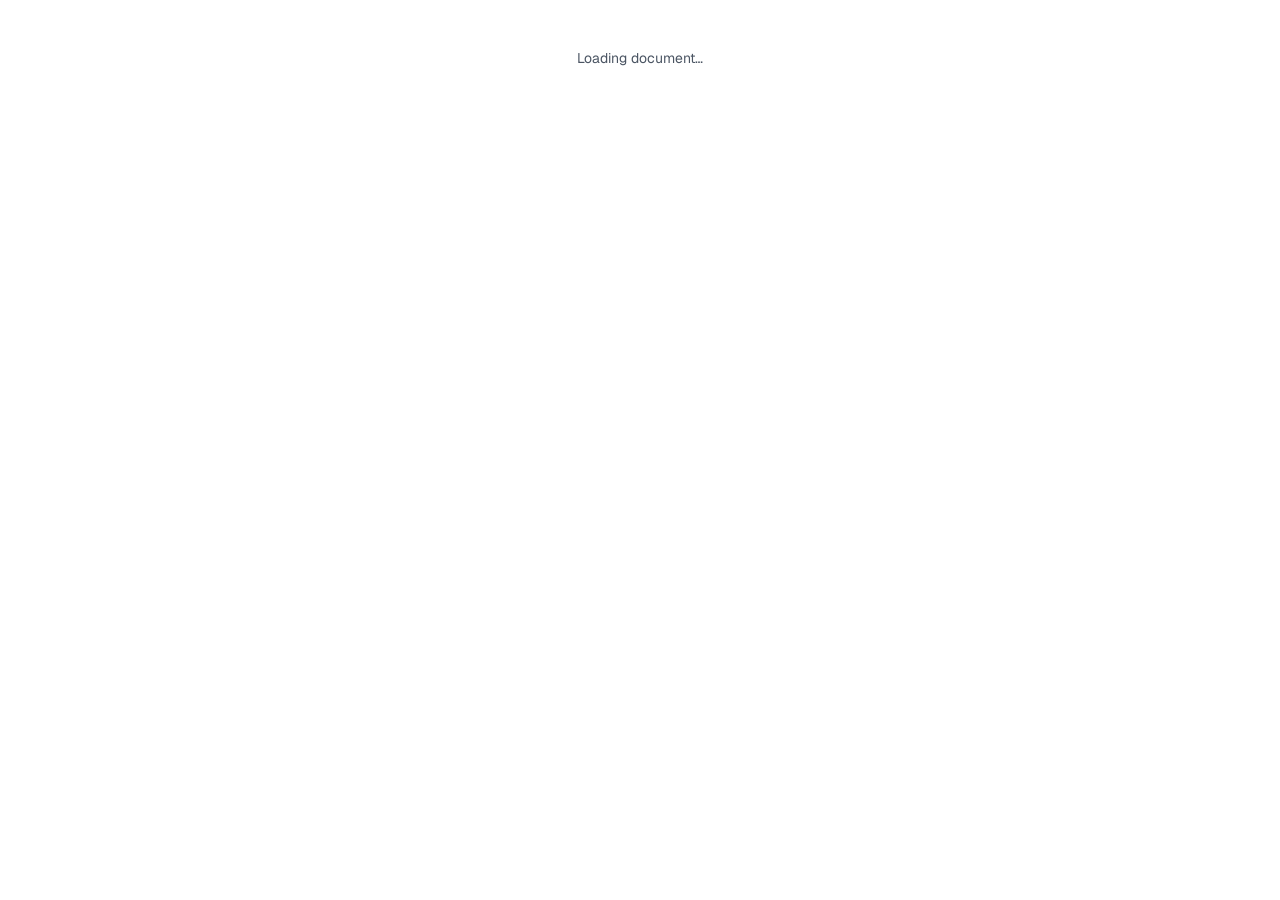
==== templates/index.html @ e134c2a0 "chore: initial commit of Audit-Grounded Spatial Document Canvas prototype Establishes the baseline F" ====
<!DOCTYPE html>
<html lang="en">
<head>
  <meta charset="utf-8">
  <meta name="viewport" content="width=device-width, initial-scale=1.0">
  <title>Audit-Grounded Spatial Document Canvas</title>
  <link rel="preconnect" href="https://fonts.googleapis.com">
  <link rel="preconnect" href="https://fonts.gstatic.com" crossorigin>
  <link href="https://fonts.googleapis.com/css2?family=Geist+Mono:wght@400;500;600&family=Geist:wght@400;500;600&family=Inter+Tight:wght@400;500;600&family=JetBrains+Mono:wght@400;500&family=Source+Serif+4:ital,opsz,wght@0,8..60,400;0,8..60,500;1,8..60,400&display=swap" rel="stylesheet">
  <link rel="stylesheet" href="/static/styles.css">
  <script type="importmap">
    {
      "imports": {
        "preact": "/static/vendor/preact.mjs",
        "preact/hooks": "/static/vendor/hooks.mjs",
        "htm": "/static/vendor/htm.mjs"
      }
    }
  </script>
</head>
<body>
  <a href="#workspace-main" class="skip-link visually-hidden">Skip to spatial workspace</a>
  <div id="app-root"></div>
  <script type="module" src="/static/app.js"></script>
</body>
</html>
---- static/styles.css ----
@layer tokens, base, layout, components, utilities;

@layer tokens {
  :root {
    color-scheme: light;

    /* Base & Surfaces — Light Mode (Pure White & Cool Broadsheet) */
    --color-bg-app: #FFFFFF;
    --color-bg-card: #FFFFFF;
    --color-bg-surface-subtle: #F8F9FA;
    --color-bg-surface-muted: #F1F3F5;
    --color-border-subtle: #E5E7EB;
    --color-border-mid: #D1D5DB;
    --color-border-strong: #111315;

    /* Typography & Ink — Light Mode */
    --color-text-primary: #111315;
    --color-text-body: #374151;
    --color-text-secondary: #4B5563;
    --color-text-muted: #6B7280;
    --color-text-faint: #9CA3AF;

    /* Accent & Editorial Signal Palette (90%+ mineral paper, stone, and carbon ink) */
    /* Primary Brand / Analytical Accent (Deep Maritime / Oxford Navy) */
    --color-accent-primary: #14284B;
    --color-accent-hover: #1D3B6E;
    --color-accent-subtle: #EDF2F8;
    --color-accent-border: #C2D3E8;

    /* Secondary Editorial Signal (Terracotta / Warm Copper) */
    --color-signal-copper: #B84A27;
    --color-signal-copper-subtle: #FDF3EF;
    --color-signal-copper-border: #F2C6B6;

    /* Financial / Quantitative / Model Signal (Deep Forest / Pine) */
    --color-emerald-accent: #14532D;
    --color-emerald-subtle: #F0F7F2;
    --color-emerald-border: #C1DEC9;

    /* Status & Exception Callouts */
    --color-success: #14532D;
    --color-warning: #B45309;
    --color-warning-subtle: #FFFBEB;
    --color-warning-border: #FDE68A;
    --color-danger: #991B1B;
    --color-danger-subtle: #FEF2F2;
    --color-danger-border: #FECACA;

    /* Font Families (ben-design-prefs Section 2) */
    --font-serif: 'Source Serif 4', 'Instrument Serif', Georgia, serif;
    --font-sans: 'Geist', 'Inter Tight', -apple-system, BlinkMacSystemFont, sans-serif;
    --font-mono: 'Geist Mono', 'JetBrains Mono', monospace;

    /* Sharp Architectural Geometry (0px plates, 2px controls — never rounded-lg or pill) */
    --radius-plate: 0px;
    --radius-xs: 2px;

    /* Browser UI Theming */
    accent-color: var(--color-accent-primary);
    scrollbar-color: var(--color-border-mid) var(--color-bg-surface-subtle);
    scrollbar-width: thin;
  }
}

@layer base {
  :where(
    html, body, div, span, header, nav, main, section, article, aside, footer,
    figure, figcaption, blockquote, pre, code, h1, h2, h3, h4, p, ul, ol, li,
    dl, dt, dd, table, thead, tbody, tr, th, td, button, input, select, textarea,
    dialog, form, label
  ) {
    box-sizing: border-box;
    margin: 0;
    padding: 0;
  }

  ::selection {
    background-color: var(--color-accent-primary);
    color: #FFFFFF;
  }

  html, body {
    background-color: var(--color-bg-app);
    color: var(--color-text-primary);
    font-family: var(--font-sans);
    font-size: 14px;
    line-height: 1.5;
    -webkit-font-smoothing: antialiased;
  }

  :where(a:any-link, button, select, input, textarea, [tabindex="0"]):focus-visible {
    outline: 2px solid var(--color-accent-primary);
    outline-offset: 2px;
  }

  [inert], [inert] * {
    opacity: 0.4;
    cursor: default;
    user-select: none;
  }
}

@layer layout {
  .app-shell {
    min-block-size: 100dvh;
    display: flex;
    flex-direction: column;
    background-color: var(--color-bg-app);
  }

  /* Broadsheet Masthead / Navigation Strip */
  .top-bar {
    position: sticky;
    inset-block-start: 0;
    z-index: 30;
    background-color: var(--color-bg-surface-subtle);
    border-block-start: 2px solid var(--color-border-strong);
    border-block-end: 1px solid var(--color-border-subtle);
    padding-block: 10px;
    padding-inline: 28px;
    display: flex;
    flex-wrap: wrap;
    align-items: center;
    justify-content: space-between;
    gap: 16px;
  }

  .top-bar-left,
  .top-bar-right {
    display: flex;
    flex-wrap: wrap;
    align-items: center;
    gap: 14px;
  }

  .spatial-viewport {
    position: relative;
    flex: 1;
    inline-size: 100%;
    max-inline-size: 1840px;
    margin-inline: auto;
    padding-block: 28px;
    padding-inline: 28px;
    overflow-x: clip;
    background-color: var(--color-bg-app);
  }

  .connector-svg-layer {
    position: absolute;
    inset: 0;
    inline-size: 100%;
    block-size: 100%;
    pointer-events: none;
    z-index: 15;
  }

  /* Progressive Broadsheet Column Grid (1, 2, or 3 active columns) */
  .bounded-canvas-grid {
    position: relative;
    z-index: 10;
    display: grid;
    gap: 40px;
    align-items: start;
    transition: grid-template-columns 0.18s ease;
  }

  .bounded-canvas-grid.cols-1 {
    grid-template-columns: minmax(320px, 800px);
    justify-content: center;
  }

  .bounded-canvas-grid.cols-2 {
    grid-template-columns: minmax(460px, 760px) minmax(360px, 480px);
    justify-content: center;
  }

  .bounded-canvas-grid.cols-3 {
    grid-template-columns: minmax(420px, 1.25fr) minmax(330px, 0.95fr) minmax(330px, 0.95fr);
  }

  @media (max-width: 1180px) {
    .bounded-canvas-grid.cols-2,
    .bounded-canvas-grid.cols-3 {
      grid-template-columns: 1fr;
      gap: 24px;
    }
    .connector-svg-layer {
      display: none;
    }
  }
}

@layer components {
  /* Quantitative Monospace Utility (Strictly for numbers, dates, figure indices, code) */
  .font-mono-data {
    font-family: var(--font-mono);
    font-variant-numeric: tabular-nums;
  }

  /* Tracked Small-Caps Sans for Taxonomy & UI Chrome (ben-design-prefs 2.3) */
  .kicker-label {
    font-family: var(--font-sans);
    font-size: 11px;
    font-weight: 600;
    text-transform: uppercase;
    letter-spacing: 0.08em;
    color: var(--color-text-secondary);
  }

  .kicker-accent {
    color: var(--color-accent-primary);
  }

  .kicker-copper {
    color: var(--color-signal-copper);
  }

  .kicker-emerald {
    color: var(--color-emerald-accent);
  }

  /* Sharp Architectural Stamp (ben-design-prefs 3.3 — 2px radius, never pill) */
  .arch-stamp {
    display: inline-flex;
    align-items: center;
    gap: 5px;
    font-family: var(--font-sans);
    font-size: 11px;
    font-weight: 600;
    text-transform: uppercase;
    letter-spacing: 0.08em;
    padding: 2px 6px;
    border-radius: var(--radius-xs);
    border: 1px solid var(--color-border-mid);
    background-color: var(--color-bg-surface-muted);
    color: var(--color-text-secondary);
  }

  .arch-stamp.is-caveat {
    border-color: var(--color-warning-border);
    background-color: var(--color-warning-subtle);
    color: var(--color-warning);
  }

  .arch-stamp.is-danger {
    border-color: var(--color-danger-border);
    background-color: var(--color-danger-subtle);
    color: var(--color-danger);
  }

  /* Masthead Brand & Controls */
  .brand-title {
    font-family: var(--font-serif);
    font-weight: 500;
    font-size: 17px;
    color: var(--color-text-primary);
    letter-spacing: -0.015em;
  }

  .divider-vertical {
    inline-size: 1px;
    block-size: 16px;
    background-color: var(--color-border-mid);
  }

  .control-group {
    display: inline-flex;
    align-items: center;
    gap: 8px;
  }

  .control-label {
    font-family: var(--font-sans);
    font-size: 11px;
    font-weight: 600;
    text-transform: uppercase;
    letter-spacing: 0.08em;
    color: var(--color-text-secondary);
  }

  .select-control {
    font-family: var(--font-sans);
    font-size: 13px;
    font-weight: 500;
    color: var(--color-text-primary);
    background-color: var(--color-bg-card);
    border: 1px solid var(--color-border-mid);
    border-radius: var(--radius-xs);
    padding-block: 4px;
    padding-inline: 10px;
    min-block-size: 28px;
    cursor: pointer;
  }

  .select-control:hover {
    border-color: var(--color-border-strong);
  }

  .btn {
    display: inline-flex;
    align-items: center;
    justify-content: center;
    gap: 6px;
    font-family: var(--font-sans);
    font-size: 12px;
    font-weight: 500;
    line-height: 1.2;
    min-block-size: 28px;
    min-inline-size: 28px;
    padding-block: 5px;
    padding-inline: 11px;
    border-radius: var(--radius-xs);
    border: 1px solid var(--color-border-mid);
    background-color: var(--color-bg-card);
    color: var(--color-text-primary);
    cursor: pointer;
    transition: background-color 0.12s ease, border-color 0.12s ease, color 0.12s ease;
  }

  .btn:hover:not(:disabled) {
    background-color: var(--color-bg-surface-muted);
    border-color: var(--color-border-strong);
  }

  .btn-primary {
    background-color: var(--color-accent-primary);
    border-color: var(--color-accent-primary);
    color: #FFFFFF;
  }

  .btn-primary:hover:not(:disabled) {
    background-color: var(--color-accent-hover);
    border-color: var(--color-accent-hover);
  }

  .btn-link {
    background: transparent;
    border: 0;
    padding: 2px 4px;
    min-block-size: 24px;
    font-family: var(--font-sans);
    font-size: 11px;
    font-weight: 600;
    text-transform: uppercase;
    letter-spacing: 0.08em;
    color: var(--color-accent-primary);
    cursor: pointer;
    text-decoration: none;
  }

  .btn-link:hover:not(:disabled) {
    color: var(--color-accent-hover);
    text-decoration: underline;
    text-underline-offset: 3px;
  }

  /* Quiet Monochrome Telemetry Summary (Geometric Square Markers ▪, never pill dots) */
  .telemetry-summary {
    display: inline-flex;
    align-items: center;
    gap: 14px;
    font-size: 12px;
    color: var(--color-text-secondary);
  }

  .telemetry-stat {
    display: inline-flex;
    align-items: center;
    gap: 5px;
  }

  .square-marker {
    font-size: 10px;
    line-height: 1;
    color: var(--color-text-muted);
  }

  .square-warning {
    color: var(--color-warning);
  }

  .square-danger {
    color: var(--color-danger);
  }

  /* Broadsheet Column Lanes (`2px + 1px` Rule System) */
  .column-lane {
    display: flex;
    flex-direction: column;
    gap: 0;
    min-inline-size: 0;
    border-block-start: 2px solid var(--color-border-strong);
  }

  .column-lane.lane-analytical {
    border-block-start-color: var(--color-accent-primary);
  }

  .lane-header {
    display: flex;
    align-items: center;
    justify-content: space-between;
    gap: 12px;
    padding-block: 8px;
    padding-inline: 12px;
    background-color: var(--color-bg-surface-subtle);
    border-block-end: 1px solid var(--color-border-subtle);
    border-inline: 1px solid var(--color-border-subtle);
  }

  .lane-title-group {
    display: inline-flex;
    align-items: center;
    gap: 6px;
  }

  .lane-index {
    font-family: var(--font-mono);
    font-variant-numeric: tabular-nums;
    font-size: 11px;
    font-weight: 600;
    color: var(--color-text-primary);
  }

  .lane-title {
    font-family: var(--font-sans);
    font-size: 11px;
    font-weight: 600;
    text-transform: uppercase;
    letter-spacing: 0.08em;
    color: var(--color-text-secondary);
  }

  .lane-caption {
    font-family: var(--font-sans);
    font-size: 12px;
    color: var(--color-text-muted);
  }

  /* L0 Broadsheet Legal Document Plate */
  .artifact-sheet {
    background-color: var(--color-bg-card);
    border-inline: 1px solid var(--color-border-subtle);
    border-block-end: 1px solid var(--color-border-subtle);
    border-radius: var(--radius-plate);
    padding: 36px 44px;
    display: flex;
    flex-direction: column;
    gap: 24px;
  }

  @media (max-width: 768px) {
    .artifact-sheet {
      padding: 20px;
    }
  }

  .artifact-header {
    border-block-end: 2px solid var(--color-border-strong);
    padding-block-end: 18px;
    display: flex;
    flex-direction: column;
    gap: 10px;
  }

  /* Editorial Serif H1: Weight 400/500 — No Heavy Semi-Bold Blobs (ben-design-prefs 2.1) */
  .artifact-title {
    font-family: var(--font-serif);
    font-size: 28px;
    font-weight: 500;
    line-height: 1.2;
    color: var(--color-text-primary);
    letter-spacing: -0.015em;
  }

  .artifact-meta-ledger {
    display: flex;
    flex-wrap: wrap;
    align-items: center;
    gap: 16px;
    padding-block-start: 4px;
    border-block-start: 1px solid var(--color-border-subtle);
    font-size: 12px;
    color: var(--color-text-secondary);
  }

  .meta-pair {
    display: inline-flex;
    align-items: baseline;
    gap: 6px;
  }

  .artifact-summary {
    font-family: var(--font-sans);
    font-size: 14px;
    color: var(--color-text-secondary);
    line-height: 1.6;
    padding-block-start: 4px;
  }

  /* Broadsheet Callout Plate for Cross-Section Tensions */
  .tension-callout {
    background-color: var(--color-bg-surface-subtle);
    border-block-start: 2px solid var(--color-danger);
    border-inline: 1px solid var(--color-border-subtle);
    border-block-end: 1px solid var(--color-border-subtle);
    border-radius: var(--radius-plate);
    padding: 12px 16px;
    display: flex;
    flex-direction: column;
    gap: 6px;
  }

  .tension-callout.is-warning {
    border-block-start-color: var(--color-warning);
  }

  .tension-callout-header {
    display: flex;
    align-items: center;
    justify-content: space-between;
    gap: 8px;
    font-family: var(--font-sans);
    font-size: 11px;
    font-weight: 600;
    text-transform: uppercase;
    letter-spacing: 0.08em;
    color: var(--color-danger);
  }

  .tension-callout-header.is-warning {
    color: var(--color-warning);
  }

  .tension-desc {
    font-size: 13px;
    color: var(--color-text-body);
    line-height: 1.55;
  }

  .tension-actions {
    display: flex;
    flex-wrap: wrap;
    gap: 14px;
    margin-block-start: 2px;
  }

  /* Document Sections */
  .artifact-section {
    display: flex;
    flex-direction: column;
    gap: 10px;
  }

  .artifact-section:not(:last-child) {
    padding-block-end: 22px;
    border-block-end: 1px solid var(--color-border-subtle);
  }

  .section-heading {
    font-family: var(--font-serif);
    font-size: 20px;
    font-weight: 500;
    line-height: 1.32;
    color: var(--color-text-primary);
  }

  /* Longform Legal Body Copy: 17px (1.0625rem), line-height 1.7, 65ch-70ch measure, #374151 */
  .section-prose {
    font-family: var(--font-serif);
    font-size: 17px;
    line-height: 1.72;
    color: var(--color-text-body);
    max-inline-size: 68ch;
  }

  /* Interactive Clause Spans (<ref id="...">) — Oxford Navy Punctuation */
  .clause-highlight {
    display: inline;
    font-family: inherit;
    font-size: inherit;
    line-height: inherit;
    color: var(--color-text-primary);
    background-color: var(--color-accent-subtle);
    border: 0;
    border-block-end: 1px solid var(--color-accent-border);
    border-radius: var(--radius-plate);
    padding-inline: 3px;
    padding-block: 1px;
    cursor: pointer;
    text-align: start;
    transition: background-color 0.12s ease, border-color 0.12s ease, color 0.12s ease, opacity 0.15s ease;
  }

  .clause-highlight:hover {
    background-color: #DCE6F4;
    border-block-end-color: var(--color-accent-primary);
    color: var(--color-accent-primary);
  }

  .clause-highlight.is-active {
    background-color: var(--color-accent-primary);
    border-block-end-color: var(--color-accent-primary);
    color: #FFFFFF;
  }

  /* Warm Ochre underline ONLY when a claim is an unverified extrapolation/assumption */
  .clause-highlight.is-caveat:not(.is-active) {
    background-color: var(--color-warning-subtle);
    border-block-end: 1px dashed var(--color-warning);
  }

  .clause-highlight.is-caveat:hover:not(.is-active) {
    background-color: #FEF3C7;
    color: var(--color-warning);
  }

  .clause-highlight.is-dimmed {
    opacity: 0.4;
  }

  /* Economist / Broadsheet Editorial Plates (Columns L1 & L2+) */
  .spatial-card-stack {
    display: flex;
    flex-direction: column;
    gap: 14px;
    padding-block-start: 14px;
  }

  .claim-context-bar {
    background-color: var(--color-bg-surface-subtle);
    border-block-start: 2px solid var(--color-border-strong);
    border-inline: 1px solid var(--color-border-subtle);
    border-block-end: 1px solid var(--color-border-subtle);
    border-radius: var(--radius-plate);
    padding: 12px 16px;
    display: flex;
    flex-direction: column;
    gap: 6px;
  }

  .spatial-node-card {
    background-color: var(--color-bg-card);
    border-block-start: 2px solid var(--color-border-strong);
    border-inline: 1px solid var(--color-border-subtle);
    border-block-end: 1px solid var(--color-border-subtle);
    border-radius: var(--radius-plate);
    display: flex;
    flex-direction: column;
    transition: border-color 0.15s ease;
  }

  /* Semantic Top-Rule Encoding per ben-design-prefs Section 4 */
  .spatial-node-card.plate-financial {
    border-block-start-color: var(--color-emerald-accent);
  }

  .spatial-node-card.plate-authority {
    border-block-start-color: var(--color-signal-copper);
  }

  .spatial-node-card.is-focused {
    border-block-start-color: var(--color-accent-primary);
    border-inline-color: var(--color-accent-primary);
    border-block-end-color: var(--color-accent-primary);
  }

  .plate-header-strip {
    background-color: var(--color-bg-surface-subtle);
    border-block-end: 1px solid var(--color-border-subtle);
    padding: 8px 14px;
    display: flex;
    align-items: center;
    justify-content: space-between;
    gap: 8px;
  }

  .plate-body-stage {
    background-color: var(--color-bg-card);
    padding: 14px 16px;
    display: flex;
    flex-direction: column;
    gap: 10px;
  }

  .card-meta-row {
    display: flex;
    align-items: center;
    justify-content: space-between;
    gap: 8px;
  }

  /* Editorial Serif Plate Heading: Weight 500, 17px-18px */
  .card-heading {
    font-family: var(--font-serif);
    font-size: 17px;
    font-weight: 500;
    line-height: 1.3;
    color: var(--color-text-primary);
  }

  /* Dense App Card Body Copy: 15px (0.9375rem), line-height 1.55, #374151 */
  .card-body-prose {
    font-family: var(--font-sans);
    font-size: 14.5px;
    line-height: 1.58;
    color: var(--color-text-body);
  }

  /* Semantic Figure & Blockquote for Evidence/Authority */
  .evidence-figure {
    display: flex;
    flex-direction: column;
    gap: 6px;
    background-color: var(--color-bg-surface-subtle);
    border: 1px solid var(--color-border-subtle);
    border-inline-start: 2px solid var(--color-border-strong);
    border-radius: var(--radius-plate);
    padding: 10px 12px;
  }

  .evidence-blockquote {
    font-family: var(--font-serif);
    font-style: italic;
    font-size: 14.5px;
    line-height: 1.55;
    color: var(--color-text-primary);
  }

  .evidence-figcaption {
    font-family: var(--font-sans);
    font-size: 12px;
    color: var(--color-text-muted);
    display: flex;
    align-items: center;
    justify-content: space-between;
    gap: 8px;
    flex-wrap: wrap;
  }

  .formula-box {
    font-family: var(--font-mono);
    font-variant-numeric: tabular-nums;
    font-size: 12px;
    background-color: var(--color-bg-surface-muted);
    border: 1px solid var(--color-border-subtle);
    border-radius: var(--radius-xs);
    padding: 8px 10px;
    color: var(--color-text-primary);
    overflow-x: auto;
  }

  .plate-footer-row {
    display: flex;
    align-items: center;
    justify-content: space-between;
    gap: 8px;
    flex-wrap: wrap;
    padding: 8px 14px;
    border-block-start: 1px solid var(--color-border-subtle);
    background-color: var(--color-bg-card);
  }

  .provenance-caption {
    font-family: var(--font-sans);
    font-size: 12px;
    color: var(--color-text-muted);
  }

  .external-link {
    display: inline-flex;
    align-items: center;
    gap: 4px;
    font-family: var(--font-sans);
    font-size: 11px;
    font-weight: 600;
    text-transform: uppercase;
    letter-spacing: 0.08em;
    color: var(--color-accent-primary);
    text-decoration: none;
  }

  .external-link:hover {
    color: var(--color-accent-hover);
    text-decoration: underline;
    text-underline-offset: 3px;
  }

  /* Floating Hover Tooltip Preview — Sharp Editorial Plate */
  .hover-tooltip-preview {
    position: fixed;
    z-index: 45;
    inline-size: 310px;
    background-color: var(--color-bg-card);
    border-block-start: 2px solid var(--color-accent-primary);
    border-inline: 1px solid var(--color-border-mid);
    border-block-end: 1px solid var(--color-border-mid);
    border-radius: var(--radius-plate);
    padding: 10px 12px;
    pointer-events: none;
    display: flex;
    flex-direction: column;
    gap: 5px;
  }

  /* Slide-Over Source Inspector Drawer */
  .inspector-backdrop {
    position: fixed;
    inset: 0;
    z-index: 50;
    background-color: rgba(17, 19, 21, 0.24);
    display: flex;
    justify-content: flex-end;
  }

  .source-inspector-drawer {
    inline-size: min(560px, 100vw);
    block-size: 100dvh;
    background-color: var(--color-bg-card);
    border-inline-start: 2px solid var(--color-border-strong);
    display: flex;
    flex-direction: column;
    overflow-y: auto;
  }

  .drawer-header {
    padding: 16px 20px;
    background-color: var(--color-bg-surface-subtle);
    border-block-end: 1px solid var(--color-border-subtle);
    display: flex;
    align-items: center;
    justify-content: space-between;
    gap: 12px;
  }

  .drawer-body {
    padding: 20px;
    display: flex;
    flex-direction: column;
    gap: 16px;
  }

  .pdf-page-simulator {
    background-color: var(--color-bg-surface-subtle);
    border-block-start: 2px solid var(--color-border-strong);
    border-inline: 1px solid var(--color-border-subtle);
    border-block-end: 1px solid var(--color-border-subtle);
    border-radius: var(--radius-plate);
    padding: 18px;
    display: flex;
    flex-direction: column;
    gap: 12px;
    font-family: var(--font-serif);
  }

  .pdf-bbox-highlight {
    background-color: var(--color-accent-subtle);
    border: 1px solid var(--color-accent-primary);
    border-radius: var(--radius-plate);
    padding: 10px 12px;
    font-family: var(--font-serif);
    font-size: 14.5px;
    color: var(--color-text-primary);
  }

  /* High-Density Financial / Scientific Data Table (ben-design-prefs 5.B) */
  .sheet-table {
    inline-size: 100%;
    border-collapse: collapse;
    border-block-start: 2px solid var(--color-border-strong);
    border-block-end: 1px solid var(--color-border-subtle);
    font-family: var(--font-sans);
    font-size: 12.5px;
  }

  .sheet-table th,
  .sheet-table td {
    border-block-end: 1px solid var(--color-border-subtle);
    padding: 7px 10px;
    text-align: start;
  }

  .sheet-table th {
    background-color: var(--color-bg-surface-subtle);
    border-block-end: 1px solid var(--color-border-strong);
    font-family: var(--font-sans);
    font-size: 11px;
    font-weight: 600;
    text-transform: uppercase;
    letter-spacing: 0.08em;
    color: var(--color-text-secondary);
  }

  .sheet-table tbody tr:hover {
    background-color: var(--color-bg-surface-subtle);
  }

  .sheet-table .cell-numeric {
    text-align: end;
    font-family: var(--font-mono);
    font-variant-numeric: tabular-nums;
  }

  .sheet-cell-active {
    background-color: var(--color-emerald-subtle);
    border: 1px solid var(--color-emerald-accent) !important;
    font-weight: 600;
    color: var(--color-emerald-accent);
  }

  /* Native Dialog for JSON Compiler */
  .compiler-dialog {
    margin: auto;
    inline-size: min(720px, 94vw);
    max-block-size: 88dvh;
    background-color: var(--color-bg-card);
    border-block-start: 2px solid var(--color-border-strong);
    border-inline: 1px solid var(--color-border-mid);
    border-block-end: 1px solid var(--color-border-mid);
    border-radius: var(--radius-plate);
    padding: 0;
    color: var(--color-text-primary);
  }

  .compiler-dialog::backdrop {
    background-color: rgba(17, 19, 21, 0.35);
  }

  .dialog-inner {
    padding: 20px;
    display: flex;
    flex-direction: column;
    gap: 14px;
  }

  .code-textarea {
    inline-size: 100%;
    min-block-size: 240px;
    font-family: var(--font-mono);
    font-variant-numeric: tabular-nums;
    font-size: 12px;
    line-height: 1.45;
    padding: 10px;
    border: 1px solid var(--color-border-mid);
    border-radius: var(--radius-xs);
    background-color: var(--color-bg-surface-subtle);
    color: var(--color-text-primary);
    resize: vertical;
  }

  .code-textarea:user-invalid {
    border-color: var(--color-danger);
  }
}

@layer utilities {
  .visually-hidden:where(:not(:focus-within, :active)) {
    position: absolute !important;
    clip-path: inset(50%) !important;
    overflow: hidden !important;
    inline-size: 1px !important;
    block-size: 1px !important;
    margin: -1px !important;
    padding: 0 !important;
    border: 0 !important;
    white-space: nowrap !important;
  }

  .skip-link:focus-visible {
    position: fixed;
    inset-block-start: 10px;
    inset-inline-start: 10px;
    z-index: 100;
    background-color: var(--color-accent-primary);
    color: #FFFFFF;
    padding: 8px 12px;
    border-radius: var(--radius-xs);
    text-decoration: none;
    font-weight: 600;
  }
}
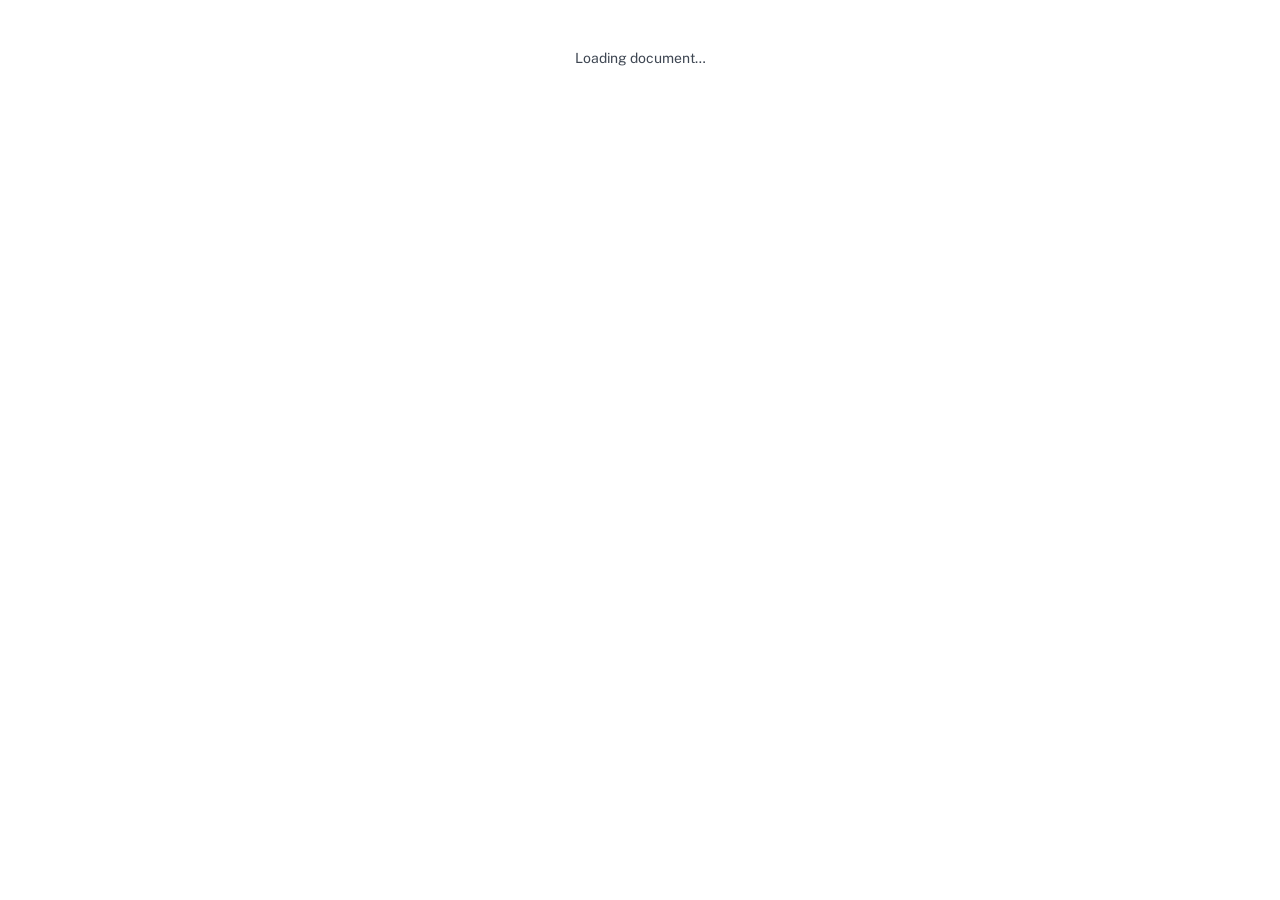
==== commit 7bc550ab: "Align frontend styling and markup with updated ben-design-prefs Switch typography from Geist and Gei" ====
--- a/templates/index.html
+++ b/templates/index.html
@@ -6,7 +6,7 @@
   <title>Audit-Grounded Spatial Document Canvas</title>
   <link rel="preconnect" href="https://fonts.googleapis.com">
   <link rel="preconnect" href="https://fonts.gstatic.com" crossorigin>
-  <link href="https://fonts.googleapis.com/css2?family=Geist+Mono:wght@400;500;600&family=Geist:wght@400;500;600&family=Inter+Tight:wght@400;500;600&family=JetBrains+Mono:wght@400;500&family=Source+Serif+4:ital,opsz,wght@0,8..60,400;0,8..60,500;1,8..60,400&display=swap" rel="stylesheet">
+  <link href="https://fonts.googleapis.com/css2?family=Azeret+Mono:wght@400;500;600&family=Public+Sans:wght@400;500;600&family=Source+Serif+4:ital,opsz,wght@0,8..60,400;0,8..60,500;1,8..60,400&display=swap" rel="stylesheet">
   <link rel="stylesheet" href="/static/styles.css">
   <script type="importmap">
     {
--- a/static/styles.css
+++ b/static/styles.css
@@ -7,18 +7,18 @@
     /* Base & Surfaces — Light Mode (Pure White & Cool Broadsheet) */
     --color-bg-app: #FFFFFF;
     --color-bg-card: #FFFFFF;
-    --color-bg-surface-subtle: #F8F9FA;
-    --color-bg-surface-muted: #F1F3F5;
-    --color-border-subtle: #E5E7EB;
-    --color-border-mid: #D1D5DB;
+    --color-bg-surface-subtle: #F7F8FA;
+    --color-bg-surface-muted: #EEF1F5;
+    --color-border-subtle: #E2E6EC;
+    --color-border-mid: #CBD2DC;
     --color-border-strong: #111315;
 
     /* Typography & Ink — Light Mode */
     --color-text-primary: #111315;
-    --color-text-body: #374151;
-    --color-text-secondary: #4B5563;
-    --color-text-muted: #6B7280;
-    --color-text-faint: #9CA3AF;
+    --color-text-body: #252A31;
+    --color-text-secondary: #3E4652;
+    --color-text-muted: #525B68;
+    --color-text-faint: #6E7785;
 
     /* Accent & Editorial Signal Palette (90%+ mineral paper, stone, and carbon ink) */
     /* Primary Brand / Analytical Accent (Deep Maritime / Oxford Navy) */
@@ -47,9 +47,9 @@
     --color-danger-border: #FECACA;
 
     /* Font Families (ben-design-prefs Section 2) */
-    --font-serif: 'Source Serif 4', 'Instrument Serif', Georgia, serif;
-    --font-sans: 'Geist', 'Inter Tight', -apple-system, BlinkMacSystemFont, sans-serif;
-    --font-mono: 'Geist Mono', 'JetBrains Mono', monospace;
+    --font-serif: 'Source Serif 4', Georgia, serif;
+    --font-sans: 'Public Sans', -apple-system, BlinkMacSystemFont, sans-serif;
+    --font-mono: 'Azeret Mono', monospace;
 
     /* Sharp Architectural Geometry (0px plates, 2px controls — never rounded-lg or pill) */
     --radius-plate: 0px;
@@ -248,6 +248,13 @@
     color: var(--color-danger);
   }
 
+  /* Browser Surface Polish */
+  html {
+    accent-color: var(--color-accent-primary);
+    scrollbar-width: thin;
+    scrollbar-color: var(--color-border-mid) transparent;
+  }
+
   /* Masthead Brand & Controls */
   .brand-title {
     font-family: var(--font-serif);
@@ -255,6 +262,7 @@
     font-size: 17px;
     color: var(--color-text-primary);
     letter-spacing: -0.015em;
+    white-space: nowrap;
   }
 
   .divider-vertical {
@@ -288,7 +296,8 @@
     border-radius: var(--radius-xs);
     padding-block: 4px;
     padding-inline: 10px;
-    min-block-size: 28px;
+    min-block-size: 30px;
+    max-inline-size: 280px;
     cursor: pointer;
   }
 
@@ -302,11 +311,11 @@
     justify-content: center;
     gap: 6px;
     font-family: var(--font-sans);
-    font-size: 12px;
+    font-size: 12.5px;
     font-weight: 500;
     line-height: 1.2;
-    min-block-size: 28px;
-    min-inline-size: 28px;
+    min-block-size: 30px;
+    min-inline-size: 30px;
     padding-block: 5px;
     padding-inline: 11px;
     border-radius: var(--radius-xs);
@@ -314,12 +323,18 @@
     background-color: var(--color-bg-card);
     color: var(--color-text-primary);
     cursor: pointer;
-    transition: background-color 0.12s ease, border-color 0.12s ease, color 0.12s ease;
+    white-space: nowrap;
+    transition: background-color 0.14s ease-out, border-color 0.14s ease-out, color 0.14s ease-out;
   }
 
   .btn:hover:not(:disabled) {
     background-color: var(--color-bg-surface-muted);
     border-color: var(--color-border-strong);
+  }
+
+  .btn:disabled {
+    opacity: 0.55;
+    cursor: not-allowed;
   }
 
   .btn-primary {
@@ -333,19 +348,35 @@
     border-color: var(--color-accent-hover);
   }
 
+  .btn-compact {
+    min-block-size: 26px;
+    padding-block: 3px;
+    padding-inline: 8px;
+    font-size: 12px;
+  }
+
+  .btn-icon-only {
+    inline-size: 28px;
+    min-inline-size: 28px;
+    min-block-size: 28px;
+    padding: 0;
+  }
+
   .btn-link {
+    display: inline-flex;
+    align-items: center;
+    gap: 5px;
     background: transparent;
     border: 0;
     padding: 2px 4px;
     min-block-size: 24px;
     font-family: var(--font-sans);
-    font-size: 11px;
-    font-weight: 600;
-    text-transform: uppercase;
-    letter-spacing: 0.08em;
+    font-size: 12px;
+    font-weight: 500;
     color: var(--color-accent-primary);
     cursor: pointer;
     text-decoration: none;
+    transition: color 0.12s ease-out;
   }
 
   .btn-link:hover:not(:disabled) {
@@ -354,33 +385,135 @@
     text-underline-offset: 3px;
   }
 
-  /* Quiet Monochrome Telemetry Summary (Geometric Square Markers ▪, never pill dots) */
-  .telemetry-summary {
-    display: inline-flex;
-    align-items: center;
-    gap: 14px;
+  .btn-link.is-muted {
+    color: var(--color-text-muted);
+  }
+
+  .btn-link.is-muted:hover:not(:disabled) {
+    color: var(--color-text-primary);
+  }
+
+  /* Interactive Segmented Filter Strip (Top Bar) */
+  .status-filter-strip {
+    display: inline-flex;
+    align-items: center;
+    border: 1px solid var(--color-border-mid);
+    border-radius: var(--radius-xs);
+    background-color: var(--color-bg-surface-subtle);
+    overflow: hidden;
+  }
+
+  .status-filter-btn {
+    display: inline-flex;
+    align-items: center;
+    gap: 5px;
+    border: 0;
+    border-inline-end: 1px solid var(--color-border-subtle);
+    background: transparent;
+    padding: 4px 10px;
+    min-block-size: 28px;
+    font-family: var(--font-sans);
     font-size: 12px;
+    font-weight: 500;
     color: var(--color-text-secondary);
-  }
-
-  .telemetry-stat {
-    display: inline-flex;
-    align-items: center;
-    gap: 5px;
-  }
-
-  .square-marker {
-    font-size: 10px;
-    line-height: 1;
+    cursor: pointer;
+    white-space: nowrap;
+    transition: background-color 0.14s ease-out, color 0.14s ease-out;
+  }
+
+  .status-filter-btn:last-child {
+    border-inline-end: 0;
+  }
+
+  .status-filter-btn:hover {
+    background-color: var(--color-bg-surface-muted);
+    color: var(--color-text-primary);
+  }
+
+  .status-filter-btn.is-active {
+    background-color: var(--color-accent-primary);
+    color: #FFFFFF;
+  }
+
+  .status-filter-btn.is-caveat.is-active {
+    background-color: var(--color-warning);
+    color: #FFFFFF;
+  }
+
+  .status-filter-btn.is-tension.is-active {
+    background-color: var(--color-danger);
+    color: #FFFFFF;
+  }
+
+  .status-dot {
+    inline-size: 6px;
+    block-size: 6px;
+    display: inline-block;
+    flex-shrink: 0;
+    background-color: var(--color-text-muted);
+  }
+
+  .status-dot.is-verified { background-color: var(--color-emerald-accent); }
+  .status-dot.is-warning { background-color: var(--color-warning); }
+  .status-dot.is-danger { background-color: var(--color-danger); }
+  .status-filter-btn.is-active .status-dot { background-color: #FFFFFF; }
+
+  /* Secondary Tools Overflow Menu */
+  .tools-menu-wrap {
+    position: relative;
+  }
+
+  .tools-popover {
+    position: absolute;
+    inset-block-start: calc(100% + 6px);
+    inset-inline-end: 0;
+    z-index: 45;
+    inline-size: 268px;
+    background-color: var(--color-bg-card);
+    border: 1px solid var(--color-border-mid);
+    border-block-start: 2px solid var(--color-border-strong);
+    border-radius: var(--radius-xs);
+    box-shadow: 0 8px 24px rgba(17, 19, 21, 0.1);
+    padding: 8px;
+    display: flex;
+    flex-direction: column;
+    gap: 4px;
+  }
+
+  .tools-menu-item {
+    display: flex;
+    align-items: center;
+    justify-content: space-between;
+    gap: 8px;
+    inline-size: 100%;
+    text-align: start;
+    padding: 8px 10px;
+    border: 0;
+    border-radius: var(--radius-xs);
+    background: transparent;
+    font-family: var(--font-sans);
+    font-size: 12.5px;
+    font-weight: 500;
+    color: var(--color-text-primary);
+    cursor: pointer;
+  }
+
+  .tools-menu-item:hover {
+    background-color: var(--color-bg-surface-subtle);
+  }
+
+  .tools-menu-sub {
+    display: block;
+    font-size: 11.5px;
+    font-weight: 400;
     color: var(--color-text-muted);
-  }
-
-  .square-warning {
-    color: var(--color-warning);
-  }
-
-  .square-danger {
-    color: var(--color-danger);
+    margin-block-start: 2px;
+  }
+
+  .tools-divider {
+    block-size: 1px;
+    background-color: var(--color-border-subtle);
+    margin-block: 4px;
   }
 
   /* Broadsheet Column Lanes (`2px + 1px` Rule System) */
@@ -401,8 +534,8 @@
     align-items: center;
     justify-content: space-between;
     gap: 12px;
-    padding-block: 8px;
-    padding-inline: 12px;
+    padding-block: 9px;
+    padding-inline: 14px;
     background-color: var(--color-bg-surface-subtle);
     border-block-end: 1px solid var(--color-border-subtle);
     border-inline: 1px solid var(--color-border-subtle);
@@ -411,24 +544,24 @@
   .lane-title-group {
     display: inline-flex;
     align-items: center;
-    gap: 6px;
-  }
-
-  .lane-index {
+    gap: 8px;
+    min-inline-size: 0;
+  }
+
+  .lane-title {
+    font-family: var(--font-sans);
+    font-size: 12px;
+    font-weight: 600;
+    letter-spacing: 0.04em;
+    text-transform: uppercase;
+    color: var(--color-text-primary);
+  }
+
+  .lane-count {
     font-family: var(--font-mono);
     font-variant-numeric: tabular-nums;
-    font-size: 11px;
-    font-weight: 600;
-    color: var(--color-text-primary);
-  }
-
-  .lane-title {
-    font-family: var(--font-sans);
-    font-size: 11px;
-    font-weight: 600;
-    text-transform: uppercase;
-    letter-spacing: 0.08em;
-    color: var(--color-text-secondary);
+    font-size: 11.5px;
+    color: var(--color-text-muted);
   }
 
   .lane-caption {
@@ -437,7 +570,7 @@
     color: var(--color-text-muted);
   }
 
-  /* L0 Broadsheet Legal Document Plate */
+  /* Document Broadsheet Plate */
   .artifact-sheet {
     background-color: var(--color-bg-card);
     border-inline: 1px solid var(--color-border-subtle);
@@ -446,7 +579,7 @@
     padding: 36px 44px;
     display: flex;
     flex-direction: column;
-    gap: 24px;
+    gap: 28px;
   }
 
   @media (max-width: 768px) {
@@ -463,14 +596,15 @@
     gap: 10px;
   }
 
-  /* Editorial Serif H1: Weight 400/500 — No Heavy Semi-Bold Blobs (ben-design-prefs 2.1) */
+  /* Editorial Serif H1: Weight 500 */
   .artifact-title {
     font-family: var(--font-serif);
     font-size: 28px;
     font-weight: 500;
-    line-height: 1.2;
+    line-height: 1.22;
     color: var(--color-text-primary);
     letter-spacing: -0.015em;
+    text-wrap: balance;
   }
 
   .artifact-meta-ledger {
@@ -478,9 +612,9 @@
     flex-wrap: wrap;
     align-items: center;
     gap: 16px;
-    padding-block-start: 4px;
+    padding-block-start: 6px;
     border-block-start: 1px solid var(--color-border-subtle);
-    font-size: 12px;
+    font-size: 12.5px;
     color: var(--color-text-secondary);
   }
 
@@ -492,10 +626,11 @@
 
   .artifact-summary {
     font-family: var(--font-sans);
-    font-size: 14px;
+    font-size: 14.5px;
     color: var(--color-text-secondary);
     line-height: 1.6;
-    padding-block-start: 4px;
+    padding-block-start: 2px;
+    max-inline-size: 68ch;
   }
 
   /* Broadsheet Callout Plate for Cross-Section Tensions */
@@ -521,10 +656,10 @@
     justify-content: space-between;
     gap: 8px;
     font-family: var(--font-sans);
-    font-size: 11px;
+    font-size: 11.5px;
     font-weight: 600;
     text-transform: uppercase;
-    letter-spacing: 0.08em;
+    letter-spacing: 0.06em;
     color: var(--color-danger);
   }
 
@@ -533,7 +668,7 @@
   }
 
   .tension-desc {
-    font-size: 13px;
+    font-size: 13.5px;
     color: var(--color-text-body);
     line-height: 1.55;
   }
@@ -549,11 +684,11 @@
   .artifact-section {
     display: flex;
     flex-direction: column;
-    gap: 10px;
+    gap: 12px;
   }
 
   .artifact-section:not(:last-child) {
-    padding-block-end: 22px;
+    padding-block-end: 24px;
     border-block-end: 1px solid var(--color-border-subtle);
   }
 
@@ -563,9 +698,10 @@
     font-weight: 500;
     line-height: 1.32;
     color: var(--color-text-primary);
-  }
-
-  /* Longform Legal Body Copy: 17px (1.0625rem), line-height 1.7, 65ch-70ch measure, #374151 */
+    text-wrap: balance;
+  }
+
+  /* Longform Legal Body Copy: 17px, line-height 1.72, 68ch measure */
   .section-prose {
     font-family: var(--font-serif);
     font-size: 17px;
@@ -574,7 +710,15 @@
     max-inline-size: 68ch;
   }
 
-  /* Interactive Clause Spans (<ref id="...">) — Oxford Navy Punctuation */
+  .section-footer-actions {
+    display: flex;
+    align-items: center;
+    flex-wrap: wrap;
+    gap: 14px;
+    padding-block-start: 2px;
+  }
+
+  /* Interactive Clause Spans (<ref id="...">) */
   .clause-highlight {
     display: inline;
     font-family: inherit;
@@ -589,7 +733,7 @@
     padding-block: 1px;
     cursor: pointer;
     text-align: start;
-    transition: background-color 0.12s ease, border-color 0.12s ease, color 0.12s ease, opacity 0.15s ease;
+    transition: background-color 0.14s ease-out, border-color 0.14s ease-out, color 0.14s ease-out, opacity 0.15s ease-out;
   }
 
   .clause-highlight:hover {
@@ -604,7 +748,6 @@
     color: #FFFFFF;
   }
 
-  /* Warm Ochre underline ONLY when a claim is an unverified extrapolation/assumption */
   .clause-highlight.is-caveat:not(.is-active) {
     background-color: var(--color-warning-subtle);
     border-block-end: 1px dashed var(--color-warning);
@@ -616,47 +759,155 @@
   }
 
   .clause-highlight.is-dimmed {
-    opacity: 0.4;
-  }
-
-  /* Economist / Broadsheet Editorial Plates (Columns L1 & L2+) */
+    opacity: 0.38;
+  }
+
+  /* Interactive Bezier SVG & Midpoint Link Handles */
+  .bezier-hit-path {
+    pointer-events: stroke;
+    cursor: pointer;
+  }
+
+  .bezier-stroke {
+    transition: stroke-width 0.15s ease-out, opacity 0.15s ease-out, stroke 0.15s ease-out;
+  }
+
+  .connector-handles-layer {
+    position: absolute;
+    inset: 0;
+    pointer-events: none;
+    z-index: 7;
+  }
+
+  @media (max-width: 1180px) {
+    .connector-handles-layer {
+      display: none;
+    }
+  }
+
+  .bezier-link-handle {
+    position: absolute;
+    transform: translate(-50%, -50%);
+    pointer-events: auto;
+    display: inline-flex;
+    align-items: center;
+    gap: 5px;
+    padding: 2px 7px;
+    min-block-size: 22px;
+    background-color: var(--color-bg-card);
+    border: 1px solid var(--color-border-mid);
+    border-radius: var(--radius-xs);
+    font-family: var(--font-sans);
+    font-size: 11px;
+    font-weight: 500;
+    color: var(--color-text-secondary);
+    cursor: pointer;
+    box-shadow: 0 2px 6px rgba(17, 19, 21, 0.08);
+    transition: border-color 0.14s ease-out, background-color 0.14s ease-out, color 0.14s ease-out, transform 0.14s ease-out;
+  }
+
+  .bezier-link-handle:hover,
+  .bezier-link-handle.is-active {
+    border-color: var(--color-accent-primary);
+    background-color: var(--color-accent-primary);
+    color: #FFFFFF;
+    transform: translate(-50%, -50%) scale(1.04);
+    z-index: 9;
+  }
+
+  .bezier-link-handle.is-caveat:not(.is-active):not(:hover) {
+    border-color: var(--color-warning);
+    background-color: var(--color-warning-subtle);
+    color: var(--color-warning);
+  }
+
+  .bezier-link-handle.is-math:not(.is-active):not(:hover) {
+    border-color: var(--color-emerald-border);
+    color: var(--color-emerald-accent);
+  }
+
+  .bezier-link-handle.is-rule:not(.is-active):not(:hover) {
+    border-color: var(--color-signal-copper-border);
+    color: var(--color-signal-copper);
+  }
+
+  .bezier-link-count {
+    font-family: var(--font-mono);
+    font-variant-numeric: tabular-nums;
+    font-size: 10.5px;
+    font-weight: 600;
+  }
+
+  /* Anchored Logical Link Popover */
+  .link-popover-card {
+    position: fixed;
+    z-index: 48;
+    inline-size: min(370px, 92vw);
+    max-block-size: 80dvh;
+    overflow-y: auto;
+    background-color: var(--color-bg-card);
+    border: 1px solid var(--color-border-mid);
+    border-block-start: 2px solid var(--color-accent-primary);
+    border-radius: var(--radius-xs);
+    box-shadow: 0 12px 32px rgba(17, 19, 21, 0.14);
+    padding: 14px 16px;
+    display: flex;
+    flex-direction: column;
+    gap: 10px;
+  }
+
+  .link-chain-preview {
+    background-color: var(--color-bg-surface-subtle);
+    border: 1px solid var(--color-border-subtle);
+    border-radius: var(--radius-xs);
+    padding: 8px 10px;
+    font-size: 12.5px;
+    line-height: 1.45;
+    color: var(--color-text-body);
+    display: flex;
+    flex-direction: column;
+    gap: 4px;
+  }
+
+  /* Broadsheet Plates (Proof & Sources Columns) */
   .spatial-card-stack {
     display: flex;
     flex-direction: column;
-    gap: 14px;
-    padding-block-start: 14px;
+    gap: 12px;
+    padding-block-start: 12px;
   }
 
   .claim-context-bar {
     background-color: var(--color-bg-surface-subtle);
+    border: 1px solid var(--color-border-subtle);
+    border-radius: var(--radius-plate);
+    padding: 12px 14px;
+    display: flex;
+    flex-direction: column;
+    gap: 8px;
+  }
+
+  .spatial-node-card {
+    background-color: var(--color-bg-card);
     border-block-start: 2px solid var(--color-border-strong);
     border-inline: 1px solid var(--color-border-subtle);
     border-block-end: 1px solid var(--color-border-subtle);
     border-radius: var(--radius-plate);
-    padding: 12px 16px;
-    display: flex;
-    flex-direction: column;
-    gap: 6px;
-  }
-
-  .spatial-node-card {
-    background-color: var(--color-bg-card);
-    border-block-start: 2px solid var(--color-border-strong);
-    border-inline: 1px solid var(--color-border-subtle);
-    border-block-end: 1px solid var(--color-border-subtle);
-    border-radius: var(--radius-plate);
-    display: flex;
-    flex-direction: column;
-    transition: border-color 0.15s ease;
-  }
-
-  /* Semantic Top-Rule Encoding per ben-design-prefs Section 4 */
+    display: flex;
+    flex-direction: column;
+    transition: border-color 0.14s ease-out;
+  }
+
   .spatial-node-card.plate-financial {
     border-block-start-color: var(--color-emerald-accent);
   }
 
   .spatial-node-card.plate-authority {
     border-block-start-color: var(--color-signal-copper);
+  }
+
+  .spatial-node-card.plate-caveat {
+    border-block-start-color: var(--color-warning);
   }
 
   .spatial-node-card.is-focused {
@@ -668,19 +919,39 @@
   .plate-header-strip {
     background-color: var(--color-bg-surface-subtle);
     border-block-end: 1px solid var(--color-border-subtle);
-    padding: 8px 14px;
+    padding: 7px 14px;
     display: flex;
     align-items: center;
     justify-content: space-between;
     gap: 8px;
   }
 
+  .plate-role-meta {
+    display: inline-flex;
+    align-items: center;
+    gap: 6px;
+    min-inline-size: 0;
+    font-size: 11.5px;
+    color: var(--color-text-secondary);
+  }
+
+  .plate-role-name {
+    font-weight: 600;
+    text-transform: uppercase;
+    letter-spacing: 0.06em;
+    color: var(--color-text-primary);
+  }
+
+  .plate-role-name.is-emerald { color: var(--color-emerald-accent); }
+  .plate-role-name.is-copper { color: var(--color-signal-copper); }
+  .plate-role-name.is-caveat { color: var(--color-warning); }
+
   .plate-body-stage {
     background-color: var(--color-bg-card);
-    padding: 14px 16px;
-    display: flex;
-    flex-direction: column;
-    gap: 10px;
+    padding: 13px 14px;
+    display: flex;
+    flex-direction: column;
+    gap: 9px;
   }
 
   .card-meta-row {
@@ -690,31 +961,30 @@
     gap: 8px;
   }
 
-  /* Editorial Serif Plate Heading: Weight 500, 17px-18px */
+  /* Editorial Serif Plate Heading */
   .card-heading {
     font-family: var(--font-serif);
-    font-size: 17px;
+    font-size: 16.5px;
     font-weight: 500;
     line-height: 1.3;
     color: var(--color-text-primary);
-  }
-
-  /* Dense App Card Body Copy: 15px (0.9375rem), line-height 1.55, #374151 */
+    text-wrap: balance;
+  }
+
   .card-body-prose {
     font-family: var(--font-sans);
-    font-size: 14.5px;
-    line-height: 1.58;
+    font-size: 14px;
+    line-height: 1.56;
     color: var(--color-text-body);
   }
 
-  /* Semantic Figure & Blockquote for Evidence/Authority */
+  /* Semantic Excerpt & Quote Block (1px crisp perimeter, zero heavy border-left) */
   .evidence-figure {
     display: flex;
     flex-direction: column;
     gap: 6px;
     background-color: var(--color-bg-surface-subtle);
     border: 1px solid var(--color-border-subtle);
-    border-inline-start: 2px solid var(--color-border-strong);
     border-radius: var(--radius-plate);
     padding: 10px 12px;
   }
@@ -722,7 +992,7 @@
   .evidence-blockquote {
     font-family: var(--font-serif);
     font-style: italic;
-    font-size: 14.5px;
+    font-size: 14px;
     line-height: 1.55;
     color: var(--color-text-primary);
   }
@@ -758,7 +1028,41 @@
     flex-wrap: wrap;
     padding: 8px 14px;
     border-block-start: 1px solid var(--color-border-subtle);
-    background-color: var(--color-bg-card);
+    background-color: var(--color-bg-surface-subtle);
+  }
+
+  .plate-actions-group {
+    display: inline-flex;
+    align-items: center;
+    gap: 6px;
+  }
+
+  .plate-action-btn {
+    display: inline-flex;
+    align-items: center;
+    gap: 5px;
+    padding: 4px 8px;
+    min-block-size: 26px;
+    font-family: var(--font-sans);
+    font-size: 11.5px;
+    font-weight: 500;
+    border: 1px solid var(--color-border-mid);
+    border-radius: var(--radius-xs);
+    background-color: var(--color-bg-card);
+    color: var(--color-text-primary);
+    cursor: pointer;
+    transition: border-color 0.14s ease-out, background-color 0.14s ease-out, color 0.14s ease-out;
+  }
+
+  .plate-action-btn:hover {
+    border-color: var(--color-accent-primary);
+    color: var(--color-accent-primary);
+  }
+
+  .plate-action-btn.has-notes {
+    border-color: var(--color-warning);
+    background-color: var(--color-warning-subtle);
+    color: var(--color-warning);
   }
 
   .provenance-caption {
@@ -772,10 +1076,8 @@
     align-items: center;
     gap: 4px;
     font-family: var(--font-sans);
-    font-size: 11px;
-    font-weight: 600;
-    text-transform: uppercase;
-    letter-spacing: 0.08em;
+    font-size: 11.5px;
+    font-weight: 500;
     color: var(--color-accent-primary);
     text-decoration: none;
   }
@@ -790,12 +1092,13 @@
   .hover-tooltip-preview {
     position: fixed;
     z-index: 45;
-    inline-size: 310px;
+    inline-size: 300px;
     background-color: var(--color-bg-card);
     border-block-start: 2px solid var(--color-accent-primary);
     border-inline: 1px solid var(--color-border-mid);
     border-block-end: 1px solid var(--color-border-mid);
-    border-radius: var(--radius-plate);
+    border-radius: var(--radius-xs);
+    box-shadow: 0 8px 24px rgba(17, 19, 21, 0.1);
     padding: 10px 12px;
     pointer-events: none;
     display: flex;
@@ -803,7 +1106,7 @@
     gap: 5px;
   }
 
-  /* Slide-Over Source Inspector Drawer */
+  /* Slide-Over Source & Queue Drawers */
   .inspector-backdrop {
     position: fixed;
     inset: 0;
@@ -842,9 +1145,7 @@
 
   .pdf-page-simulator {
     background-color: var(--color-bg-surface-subtle);
-    border-block-start: 2px solid var(--color-border-strong);
-    border-inline: 1px solid var(--color-border-subtle);
-    border-block-end: 1px solid var(--color-border-subtle);
+    border: 1px solid var(--color-border-subtle);
     border-radius: var(--radius-plate);
     padding: 18px;
     display: flex;
@@ -863,7 +1164,7 @@
     color: var(--color-text-primary);
   }
 
-  /* High-Density Financial / Scientific Data Table (ben-design-prefs 5.B) */
+  /* High-Density Financial / Scientific Data Table */
   .sheet-table {
     inline-size: 100%;
     border-collapse: collapse;
@@ -908,7 +1209,7 @@
     color: var(--color-emerald-accent);
   }
 
-  /* Native Dialog for JSON Compiler */
+  /* Native Dialog */
   .compiler-dialog {
     margin: auto;
     inline-size: min(720px, 94vw);
@@ -917,7 +1218,8 @@
     border-block-start: 2px solid var(--color-border-strong);
     border-inline: 1px solid var(--color-border-mid);
     border-block-end: 1px solid var(--color-border-mid);
-    border-radius: var(--radius-plate);
+    border-radius: var(--radius-xs);
+    box-shadow: 0 16px 40px rgba(17, 19, 21, 0.16);
     padding: 0;
     color: var(--color-text-primary);
   }
@@ -950,6 +1252,817 @@
 
   .code-textarea:user-invalid {
     border-color: var(--color-danger);
+  }
+
+  /* Inline Review Comment Composer & Thread */
+  .inline-comment-well {
+    background-color: var(--color-bg-surface-subtle);
+    border-block-start: 1px solid var(--color-border-subtle);
+    padding: 11px 14px;
+    display: flex;
+    flex-direction: column;
+    gap: 8px;
+  }
+
+  .comment-textarea {
+    inline-size: 100%;
+    min-block-size: 64px;
+    font-family: var(--font-sans);
+    font-size: 13px;
+    line-height: 1.45;
+    padding: 8px 10px;
+    border: 1px solid var(--color-border-mid);
+    border-radius: var(--radius-xs);
+    background-color: var(--color-bg-card);
+    color: var(--color-text-primary);
+    resize: vertical;
+  }
+
+  .comment-thread-list {
+    display: flex;
+    flex-direction: column;
+    gap: 6px;
+  }
+
+  .comment-item {
+    background-color: var(--color-warning-subtle);
+    border: 1px solid var(--color-warning-border);
+    border-radius: var(--radius-xs);
+    padding: 8px 10px;
+    display: flex;
+    flex-direction: column;
+    gap: 4px;
+  }
+
+  .comment-item.is-resolved {
+    background-color: var(--color-bg-surface-subtle);
+    border-color: var(--color-border-subtle);
+    opacity: 0.78;
+  }
+
+  .comment-item-text {
+    font-size: 13px;
+    line-height: 1.45;
+    color: var(--color-text-primary);
+  }
+
+  .scope-tag {
+    display: inline-flex;
+    align-items: center;
+    padding: 1px 6px;
+    border: 1px solid var(--color-border-mid);
+    border-radius: var(--radius-xs);
+    background-color: var(--color-bg-card);
+    font-family: var(--font-sans);
+    font-size: 10.5px;
+    font-weight: 600;
+    text-transform: uppercase;
+    letter-spacing: 0.05em;
+    color: var(--color-text-secondary);
+  }
+
+  .scope-tag.is-link {
+    border-color: var(--color-accent-border);
+    background-color: var(--color-accent-subtle);
+    color: var(--color-accent-primary);
+  }
+
+  .scope-tag.is-document {
+    border-color: var(--color-border-strong);
+    color: var(--color-text-primary);
+  }
+
+  /* Persistent Bottom Document Bar (Overall Feedback + Follow-up Question + Queue) */
+  .document-dock {
+    position: sticky;
+    inset-block-end: 0;
+    z-index: 30;
+    background-color: var(--color-bg-card);
+    border-block-start: 2px solid var(--color-border-strong);
+    box-shadow: 0 -6px 20px rgba(17, 19, 21, 0.06);
+    padding: 10px 24px;
+    display: flex;
+    flex-direction: column;
+    gap: 8px;
+  }
+
+  .dock-main-row {
+    display: flex;
+    align-items: center;
+    gap: 12px;
+    flex-wrap: wrap;
+  }
+
+  .dock-mode-switch {
+    display: inline-flex;
+    border: 1px solid var(--color-border-mid);
+    border-radius: var(--radius-xs);
+    background-color: var(--color-bg-surface-subtle);
+    overflow: hidden;
+    flex-shrink: 0;
+  }
+
+  .dock-mode-btn {
+    display: inline-flex;
+    align-items: center;
+    gap: 5px;
+    border: 0;
+    border-inline-end: 1px solid var(--color-border-subtle);
+    background: transparent;
+    padding: 5px 11px;
+    min-block-size: 32px;
+    font-family: var(--font-sans);
+    font-size: 12px;
+    font-weight: 500;
+    color: var(--color-text-secondary);
+    cursor: pointer;
+    white-space: nowrap;
+  }
+
+  .dock-mode-btn:last-child {
+    border-inline-end: 0;
+  }
+
+  .dock-mode-btn.is-active {
+    background-color: var(--color-accent-primary);
+    color: #FFFFFF;
+  }
+
+  .dock-composer-form {
+    flex: 1 1 320px;
+    display: flex;
+    align-items: center;
+    gap: 8px;
+    min-inline-size: 240px;
+  }
+
+  .dock-text-input {
+    flex: 1;
+    min-block-size: 32px;
+    font-family: var(--font-sans);
+    font-size: 13px;
+    padding: 5px 11px;
+    border: 1px solid var(--color-border-mid);
+    border-radius: var(--radius-xs);
+    background-color: var(--color-bg-surface-subtle);
+    color: var(--color-text-primary);
+  }
+
+  .dock-text-input:focus {
+    background-color: var(--color-bg-card);
+    border-color: var(--color-accent-primary);
+    outline: none;
+  }
+
+  .dock-queue-cluster {
+    display: inline-flex;
+    align-items: center;
+    gap: 8px;
+    flex-wrap: wrap;
+  }
+
+  .dock-stream-banner {
+    display: flex;
+    align-items: center;
+    justify-content: space-between;
+    gap: 12px;
+    padding: 7px 12px;
+    background-color: var(--color-accent-subtle);
+    border: 1px solid var(--color-accent-border);
+    border-radius: var(--radius-xs);
+    font-size: 12.5px;
+    color: var(--color-accent-primary);
+  }
+
+  .form-field {
+    display: flex;
+    flex-direction: column;
+    gap: 5px;
+  }
+
+  .text-input {
+    inline-size: 100%;
+    font-family: var(--font-sans);
+    font-size: 13px;
+    padding: 7px 10px;
+    border: 1px solid var(--color-border-mid);
+    border-radius: var(--radius-xs);
+    background-color: var(--color-bg-card);
+    color: var(--color-text-primary);
+  }
+
+  .stage-progress-box {
+    background-color: var(--color-bg-surface-subtle);
+    border: 1px solid var(--color-border-subtle);
+    border-radius: var(--radius-xs);
+    padding: 10px 12px;
+    display: flex;
+    flex-direction: column;
+    gap: 4px;
+    max-block-size: 160px;
+    overflow-y: auto;
+    font-size: 12px;
+  }
+
+  .card-evaluator-note {
+    padding: 7px 10px;
+    background-color: var(--color-bg-surface-subtle);
+    border: 1px solid var(--color-border-subtle);
+    border-radius: var(--radius-xs);
+    display: flex;
+    flex-direction: column;
+    gap: 3px;
+    font-size: 12px;
+    line-height: 1.45;
+    color: var(--color-text-secondary);
+  }
+
+  .stage-trace-drawer {
+    margin-block: 4px 8px;
+    padding: 12px 14px;
+    background-color: var(--color-bg-surface-subtle);
+    border: 1px solid var(--color-border-subtle);
+    border-radius: var(--radius-xs);
+    display: flex;
+    flex-direction: column;
+    gap: 10px;
+    font-size: 12.5px;
+    line-height: 1.5;
+  }
+
+  .stage-trace-row {
+    display: flex;
+    flex-direction: column;
+    gap: 3px;
+  }
+
+  .stage-trace-checks {
+    display: flex;
+    flex-wrap: wrap;
+    align-items: center;
+    gap: 6px;
+    margin-block-start: 2px;
+  }
+
+  /* Corpus Manager, Persisted Runs & Stage 1/2 Checkpoint Review */
+  .compiler-dialog.is-wide {
+    inline-size: min(1000px, 95vw);
+  }
+
+  .modal-header-row {
+    display: flex;
+    align-items: flex-start;
+    justify-content: space-between;
+    gap: 12px;
+  }
+
+  .modal-tabs {
+    display: flex;
+    align-items: center;
+    gap: 4px;
+    border-block-end: 1px solid var(--color-border-subtle);
+  }
+
+  .modal-tab-btn {
+    display: inline-flex;
+    align-items: center;
+    gap: 6px;
+    padding: 8px 14px;
+    border: 0;
+    border-block-end: 2px solid transparent;
+    background: transparent;
+    font-family: var(--font-sans);
+    font-size: 13px;
+    font-weight: 500;
+    color: var(--color-text-secondary);
+    cursor: pointer;
+    margin-block-end: -1px;
+  }
+
+  .modal-tab-btn:hover {
+    color: var(--color-text-primary);
+  }
+
+  .modal-tab-btn.is-active {
+    color: var(--color-accent-primary);
+    border-block-end-color: var(--color-accent-primary);
+    font-weight: 600;
+  }
+
+  .toolbar-action-row {
+    display: flex;
+    flex-wrap: wrap;
+    align-items: center;
+    justify-content: space-between;
+    gap: 10px;
+    padding: 10px 12px;
+    background-color: var(--color-bg-surface-subtle);
+    border: 1px solid var(--color-border-subtle);
+    border-radius: var(--radius-xs);
+  }
+
+  .toolbar-cluster {
+    display: flex;
+    flex-wrap: wrap;
+    align-items: center;
+    gap: 8px;
+  }
+
+  .file-picker-label {
+    display: inline-flex;
+    align-items: center;
+    gap: 6px;
+    cursor: pointer;
+  }
+
+  .corpus-split-grid {
+    display: grid;
+    grid-template-columns: minmax(0, 1.15fr) minmax(0, 0.85fr);
+    gap: 14px;
+    align-items: start;
+  }
+
+  @media (max-width: 820px) {
+    .corpus-split-grid {
+      grid-template-columns: 1fr;
+    }
+  }
+
+  .corpus-table-wrap {
+    border: 1px solid var(--color-border-subtle);
+    border-radius: var(--radius-xs);
+    max-block-size: 380px;
+    overflow: auto;
+    background-color: var(--color-bg-card);
+  }
+
+  .corpus-table {
+    width: 100%;
+    border-collapse: collapse;
+    font-size: 12.5px;
+    font-variant-numeric: tabular-nums;
+  }
+
+  .corpus-table th {
+    position: sticky;
+    inset-block-start: 0;
+    z-index: 2;
+    text-align: left;
+    padding: 8px 10px;
+    font-size: 11px;
+    font-weight: 600;
+    text-transform: uppercase;
+    letter-spacing: 0.04em;
+    color: var(--color-text-secondary);
+    background-color: var(--color-bg-surface-subtle);
+    border-block-end: 1px solid var(--color-border-mid);
+  }
+
+  .corpus-table td {
+    padding: 8px 10px;
+    border-block-end: 1px solid var(--color-border-subtle);
+    vertical-align: top;
+    color: var(--color-text-body);
+  }
+
+  .corpus-table tr.is-selected td {
+    background-color: var(--color-accent-subtle);
+  }
+
+  .corpus-table tr:hover td {
+    background-color: var(--color-bg-surface-subtle);
+  }
+
+  .corpus-table tr.is-selected:hover td {
+    background-color: var(--color-accent-subtle);
+  }
+
+  .doc-inspector-card {
+    border: 1px solid var(--color-border-subtle);
+    border-radius: var(--radius-xs);
+    background-color: var(--color-bg-card);
+    padding: 12px 14px;
+    max-block-size: 380px;
+    overflow-y: auto;
+    display: flex;
+    flex-direction: column;
+    gap: 10px;
+  }
+
+  .auth-detail-item {
+    padding: 8px 10px;
+    border: 1px solid var(--color-border-subtle);
+    border-radius: var(--radius-xs);
+    background-color: var(--color-bg-surface-subtle);
+    display: flex;
+    flex-direction: column;
+    gap: 4px;
+    font-size: 12px;
+  }
+
+  .checkbox-row {
+    display: inline-flex;
+    align-items: center;
+    gap: 8px;
+    font-size: 13px;
+    color: var(--color-text-primary);
+    cursor: pointer;
+    user-select: none;
+  }
+
+  .runs-list {
+    display: flex;
+    flex-direction: column;
+    gap: 6px;
+    max-block-size: 165px;
+    overflow-y: auto;
+  }
+
+  .run-row {
+    display: flex;
+    align-items: center;
+    justify-content: space-between;
+    gap: 10px;
+    padding: 7px 10px;
+    border: 1px solid var(--color-border-subtle);
+    border-radius: var(--radius-xs);
+    background-color: var(--color-bg-surface-subtle);
+    font-size: 12.5px;
+  }
+
+  .run-status-pill {
+    display: inline-flex;
+    align-items: center;
+    padding: 2px 7px;
+    border-radius: var(--radius-xs);
+    font-size: 11px;
+    font-weight: 600;
+    border: 1px solid var(--color-border-mid);
+    background-color: var(--color-bg-card);
+    color: var(--color-text-secondary);
+    white-space: nowrap;
+  }
+
+  .run-status-pill.is-paused {
+    background-color: var(--color-signal-copper-subtle);
+    border-color: var(--color-signal-copper-border);
+    color: var(--color-signal-copper);
+  }
+
+  .run-status-pill.is-running {
+    background-color: var(--color-accent-subtle);
+    border-color: var(--color-accent-border);
+    color: var(--color-accent-primary);
+  }
+
+  .run-status-pill.is-completed {
+    background-color: var(--color-emerald-subtle);
+    border-color: var(--color-emerald-border);
+    color: var(--color-emerald-accent);
+  }
+
+  .run-status-pill.is-failed {
+    background-color: var(--color-danger-subtle);
+    border-color: var(--color-danger-border);
+    color: var(--color-danger);
+  }
+
+  .active-run-banner {
+    display: flex;
+    align-items: center;
+    justify-content: space-between;
+    gap: 12px;
+    padding: 8px 24px;
+    background-color: var(--color-accent-subtle);
+    border-block-end: 1px solid var(--color-accent-border);
+    color: var(--color-accent-primary);
+    font-size: 12.5px;
+  }
+
+  .active-run-banner.is-paused {
+    background-color: var(--color-signal-copper-subtle);
+    border-block-end-color: var(--color-signal-copper-border);
+    color: var(--color-signal-copper);
+  }
+
+  .checkpoint-sections-list {
+    display: flex;
+    flex-direction: column;
+    gap: 12px;
+    max-block-size: 48dvh;
+    overflow-y: auto;
+    padding-inline-end: 2px;
+  }
+
+  .checkpoint-section-card {
+    border: 1px solid var(--color-border-subtle);
+    border-radius: var(--radius-xs);
+    background-color: var(--color-bg-card);
+    padding: 12px 14px;
+    display: flex;
+    flex-direction: column;
+    gap: 10px;
+  }
+
+  .auth-pill-row {
+    display: flex;
+    flex-wrap: wrap;
+    gap: 6px;
+    align-items: center;
+  }
+
+  .auth-pill {
+    display: inline-flex;
+    align-items: center;
+    gap: 5px;
+    padding: 2px 7px;
+    border: 1px solid var(--color-accent-border);
+    background-color: var(--color-accent-subtle);
+    color: var(--color-accent-primary);
+    border-radius: var(--radius-xs);
+    font-size: 11.5px;
+  }
+
+  .auth-pill-remove {
+    border: 0;
+    background: transparent;
+    color: inherit;
+    padding: 0 2px;
+    cursor: pointer;
+    display: inline-flex;
+    align-items: center;
+  }
+
+  .fact-review-row {
+    padding: 8px 10px;
+    border: 1px solid var(--color-border-subtle);
+    border-radius: var(--radius-xs);
+    background-color: var(--color-bg-surface-subtle);
+    font-size: 12.5px;
+    display: flex;
+    flex-direction: column;
+    gap: 3px;
+  }
+
+  .gap-callout {
+    padding: 8px 10px;
+    border: 1px solid var(--color-signal-copper-border);
+    background-color: var(--color-signal-copper-subtle);
+    color: var(--color-signal-copper);
+    border-radius: var(--radius-xs);
+    font-size: 12.5px;
+    display: flex;
+    flex-direction: column;
+    gap: 2px;
+  }
+
+  .btn-danger-ghost {
+    border-color: var(--color-danger-border);
+    color: var(--color-danger);
+    background-color: var(--color-bg-card);
+  }
+
+  .btn-danger-ghost:hover:not(:disabled) {
+    background-color: var(--color-danger-subtle);
+  }
+
+  /* Reliability Tier & Origin Provenance Metadata */
+  .provenance-origin-row {
+    display: flex;
+    align-items: center;
+    gap: 8px;
+    flex-wrap: wrap;
+    margin-block-start: 2px;
+  }
+
+  .reliability-pill {
+    display: inline-flex;
+    align-items: center;
+    padding: 1px 6px;
+    border-radius: var(--radius-xs);
+    font-family: var(--font-sans);
+    font-size: 10.5px;
+    font-weight: 600;
+    letter-spacing: 0.03em;
+    text-transform: uppercase;
+    border: 1px solid var(--color-border-mid);
+    background-color: var(--color-bg-surface-subtle);
+    color: var(--color-text-secondary);
+  }
+
+  .reliability-pill.is-primary {
+    border-color: var(--color-emerald-border);
+    background-color: var(--color-emerald-subtle);
+    color: var(--color-emerald-accent);
+  }
+
+  .reliability-pill.is-secondary {
+    border-color: var(--color-accent-border);
+    background-color: var(--color-accent-subtle);
+    color: var(--color-accent-primary);
+  }
+
+  .reliability-pill.is-self-reported {
+    border-color: var(--color-warning-border);
+    background-color: var(--color-warning-subtle);
+    color: var(--color-warning);
+  }
+
+  .provenance-origin-text {
+    font-size: 11.5px;
+    color: var(--color-text-muted);
+    max-inline-size: 38ch;
+    overflow: hidden;
+    text-overflow: ellipsis;
+    white-space: nowrap;
+  }
+
+  .meta-inline-row {
+    display: flex;
+    align-items: center;
+    gap: 6px;
+    flex-wrap: wrap;
+  }
+
+  .select-compact,
+  .input-compact {
+    padding: 3px 7px;
+    font-size: 12px;
+    min-block-size: 28px;
+  }
+
+  .domain-chip-group {
+    display: flex;
+    flex-wrap: wrap;
+    gap: 6px;
+  }
+
+  .domain-chip {
+    display: inline-flex;
+    align-items: center;
+    gap: 5px;
+    padding: 4px 8px;
+    border: 1px solid var(--color-border-strong);
+    border-radius: var(--radius-xs);
+    background-color: var(--color-bg-card);
+    color: var(--color-text-secondary);
+    font-size: 12px;
+    font-weight: 500;
+    cursor: pointer;
+  }
+
+  .domain-chip.is-selected {
+    border-color: var(--color-accent-primary);
+    background-color: var(--color-accent-subtle);
+    color: var(--color-accent-primary);
+  }
+
+  .domain-chip.is-auto {
+    opacity: 0.78;
+  }
+
+  .blueprint-save-bar {
+    display: flex;
+    align-items: center;
+    gap: 8px;
+    flex-wrap: wrap;
+    padding: 8px 10px;
+    border: 1px solid var(--color-border-strong);
+    border-radius: var(--radius-xs);
+    background-color: var(--color-bg-surface-subtle);
+  }
+
+  .tension-scope-badge {
+    display: inline-flex;
+    align-items: center;
+    padding: 1px 6px;
+    border-radius: var(--radius-xs);
+    border: 1px solid var(--color-border-strong);
+    background-color: var(--color-bg-card);
+    color: var(--color-text-primary);
+    font-size: 10.5px;
+    font-weight: 600;
+    text-transform: none;
+    letter-spacing: 0.01em;
+  }
+
+  .sample-fixture-badge {
+    display: inline-flex;
+    align-items: center;
+    padding: 1px 6px;
+    border-radius: var(--radius-xs);
+    font-family: var(--font-sans);
+    font-size: 10.5px;
+    font-weight: 600;
+    letter-spacing: 0.03em;
+    text-transform: uppercase;
+    border: 1px solid var(--color-border-mid);
+    background-color: var(--color-bg-surface-muted);
+    color: var(--color-text-secondary);
+  }
+
+  .source-file-link {
+    text-decoration: none;
+    color: var(--color-accent-primary);
+    font-weight: 600;
+  }
+
+  .source-file-link:hover {
+    text-decoration: underline;
+    text-underline-offset: 2px;
+  }
+
+  .file-table-link {
+    color: var(--color-accent-primary);
+    font-weight: 600;
+    text-decoration: none;
+  }
+
+  .file-table-link:hover {
+    text-decoration: underline;
+    text-underline-offset: 2px;
+  }
+
+  .doc-excerpt-frame {
+    border: 1px solid var(--color-border-subtle);
+    border-radius: var(--radius-xs);
+    background-color: var(--color-bg-surface-subtle);
+    padding: 12px 14px;
+    display: flex;
+    flex-direction: column;
+    gap: 8px;
+  }
+
+  .advanced-options-disclosure {
+    border: 1px solid var(--color-border-subtle);
+    border-radius: var(--radius-xs);
+    background-color: var(--color-bg-surface-subtle);
+    padding: 8px 12px;
+  }
+
+  .advanced-options-summary {
+    display: flex;
+    align-items: center;
+    justify-content: space-between;
+    gap: 8px;
+    cursor: pointer;
+    font-family: var(--font-sans);
+    font-size: 12px;
+    font-weight: 600;
+    color: var(--color-text-primary);
+    list-style: none;
+  }
+
+  .advanced-options-summary::-webkit-details-marker {
+    display: none;
+  }
+
+  .advanced-options-body {
+    display: flex;
+    flex-direction: column;
+    gap: 12px;
+    margin-block-start: 10px;
+    padding-block-start: 10px;
+    border-block-start: 1px solid var(--color-border-subtle);
+  }
+
+  .document-dock.is-compact {
+    padding-block: 6px;
+  }
+
+  .document-dock.is-compact .dock-text-input {
+    min-block-size: 28px;
+    padding-block: 3px;
+  }
+
+  .mobile-only-jump {
+    display: none;
+  }
+
+  @media (max-width: 1180px) {
+    .mobile-only-jump {
+      display: inline-flex;
+    }
+  }
+
+  @media (max-width: 640px) {
+    .top-bar,
+    .spatial-viewport,
+    .document-dock {
+      padding-inline: 14px;
+    }
+  }
+
+  @media (pointer: coarse) {
+    .btn,
+    .btn-compact,
+    .btn-icon-only,
+    .status-filter-btn,
+    .plate-action-btn,
+    .dock-mode-btn {
+      min-block-size: 44px;
+      min-inline-size: 44px;
+    }
   }
 }
 
